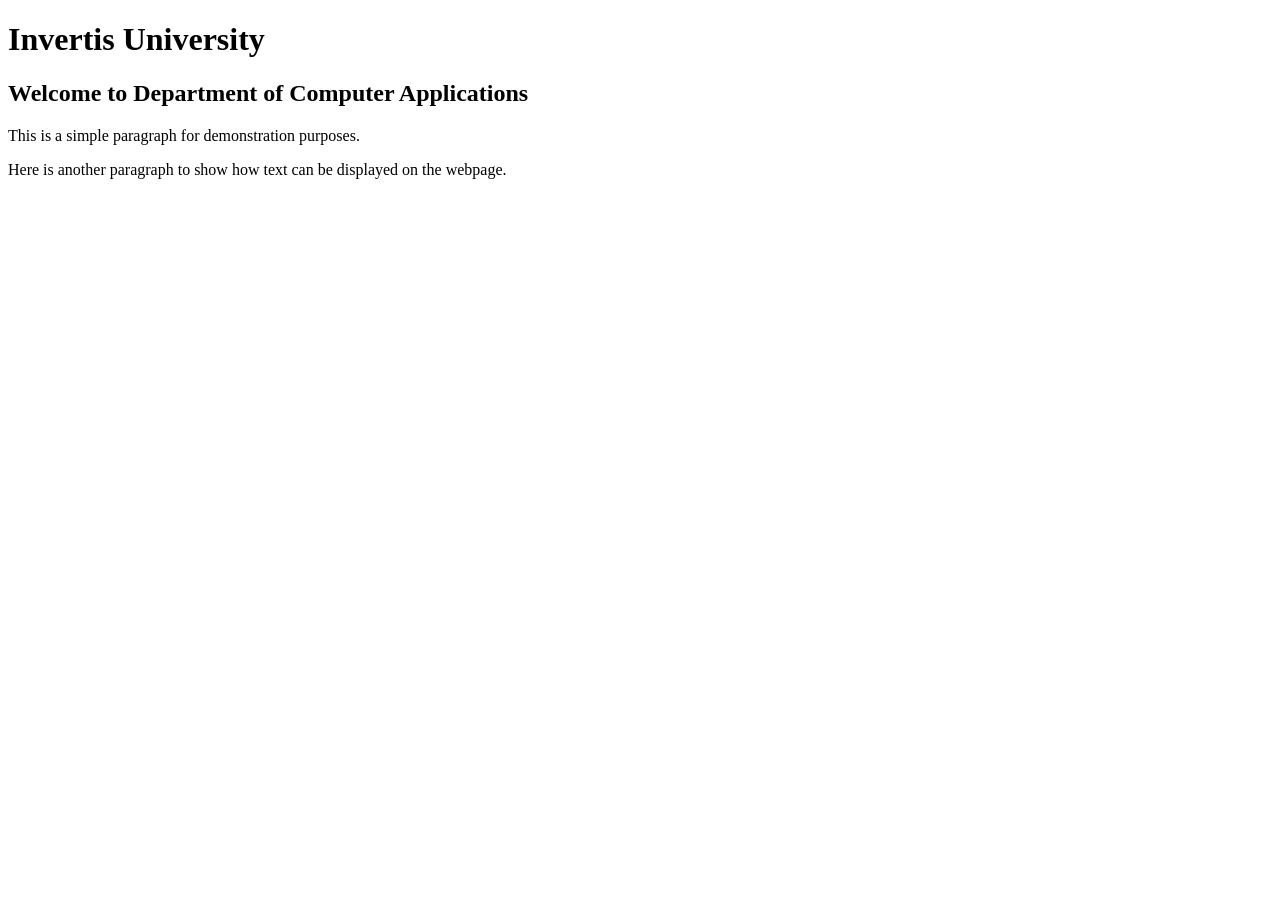
==== index.html @ 772fe9bd "first commit" ====
<!DOCTYPE html>
<html lang="en">
<head>
    <meta charset="UTF-8">
    <meta name="viewport" content="width=device-width, initial-scale=1.0">
    <title>Document</title>
</head>
<body>
    <h1>Invertis University</h1>
    <h2>Welcome to Department of Computer Applications</h2>
    <div>
        <p>This is a simple paragraph for demonstration purposes.</p>
    </div>

    <p>Here is another paragraph to show how text can be displayed on the webpage.</p>
</body>
</html>
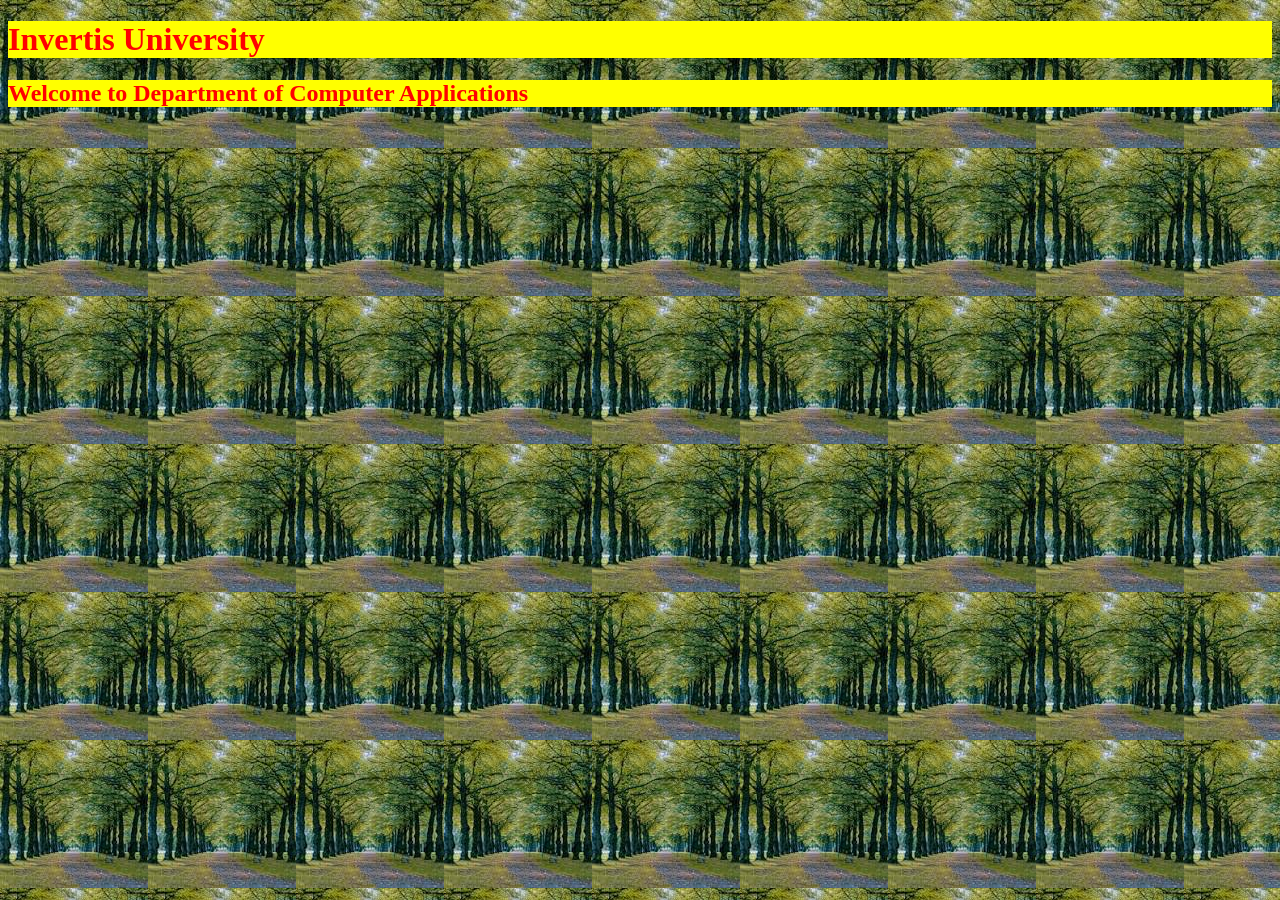
==== commit bfe2947a: "Added JavaScript and HTML CSS files" ====
--- a/index.html
+++ b/index.html
@@ -4,14 +4,14 @@
     <meta charset="UTF-8">
     <meta name="viewport" content="width=device-width, initial-scale=1.0">
     <title>Document</title>
+    <link rel="stylesheet" href="style.css">
 </head>
 <body>
-    <h1>Invertis University</h1>
-    <h2>Welcome to Department of Computer Applications</h2>
+    <h1 class="main">Invertis University</h1>
+    <h2 class="main">Welcome to Department of Computer Applications</h2>
     <div>
-        <p>This is a simple paragraph for demonstration purposes.</p>
+
     </div>
-
-    <p>Here is another paragraph to show how text can be displayed on the webpage.</p>
+    
 </body>
 </html>
--- a/style.css
+++ b/style.css
@@ -0,0 +1,19 @@
+@import url('https://fonts.googleapis.com/css2?family=Playwrite+BR+Guides&family=Roboto:ital,wght@0,100..900;1,100..900&display=swap');
+@import url('https://fonts.googleapis.com/css2?family=Playwrite+BR+Guides&family=Roboto:ital,wght@0,100..900;1,100..900&display=swap');
+@import url('https://fonts.googleapis.com/css2?family=Playwrite+BR+Guides&family=Poppins:ital,wght@0,100;0,200;0,300;0,400;0,500;0,600;0,700;0,800;0,900;1,100;1,200;1,300;1,400;1,500;1,600;1,700;1,800;1,900&family=Roboto:ital,wght@0,100..900;1,100..900&display=swap');
+
+body{
+    background-image: url("NewFolder/download (1).jpg");
+}
+div {
+    font-size: 10px;
+    color: blue;
+  
+    background-image: radial-gradient(red green);
+    
+}
+
+.main{
+    color:red;
+    background-color: yellow;
+}
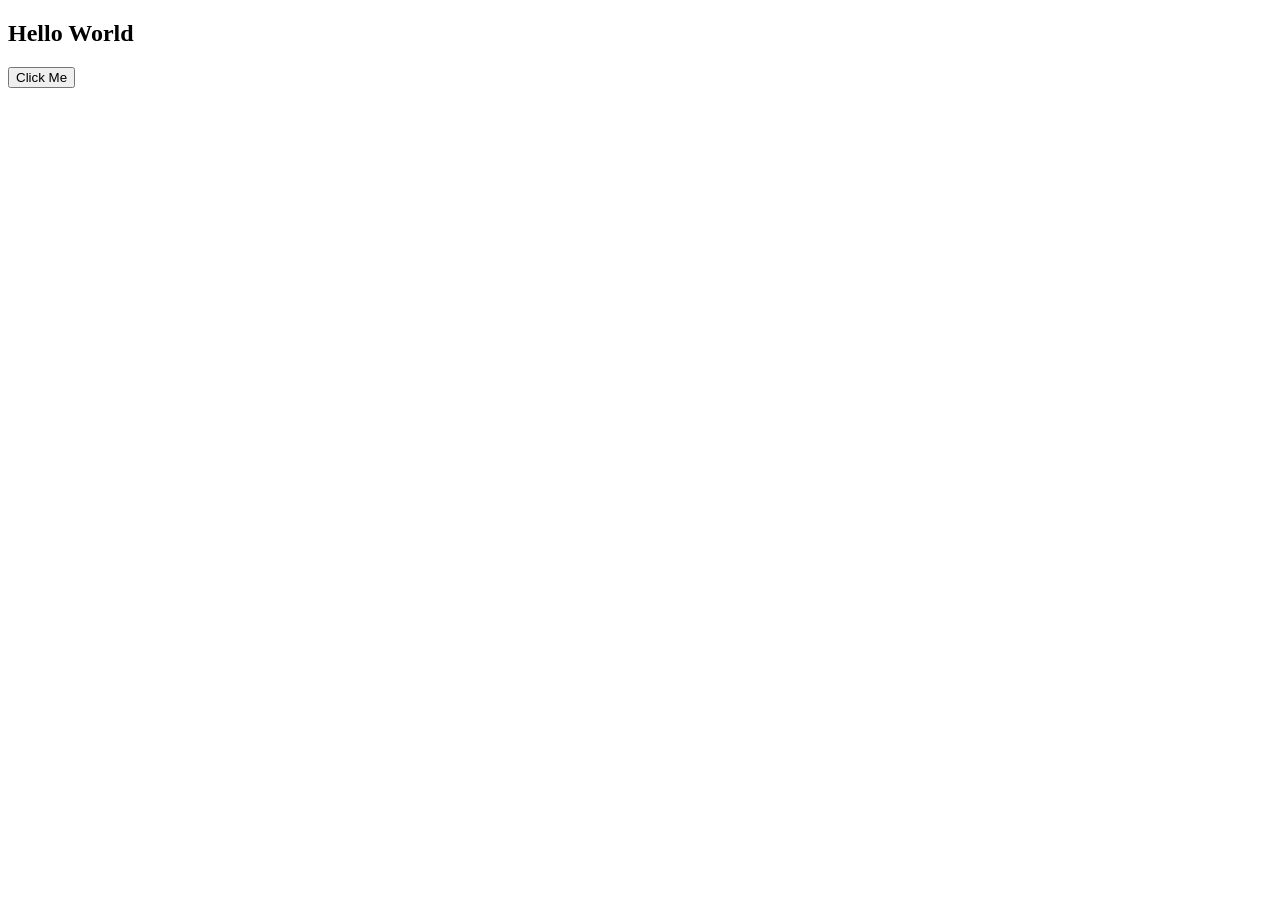
==== commit 83ae30ee: "update code" ====
--- a/index.html
+++ b/index.html
@@ -1,17 +1,13 @@
 <!DOCTYPE html>
-<html lang="en">
-<head>
-    <meta charset="UTF-8">
-    <meta name="viewport" content="width=device-width, initial-scale=1.0">
-    <title>Document</title>
-    <link rel="stylesheet" href="style.css">
-</head>
+<html>
 <body>
-    <h1 class="main">Invertis University</h1>
-    <h2 class="main">Welcome to Department of Computer Applications</h2>
-    <div>
+    <h2 id="demo">Hello World</h2>
+    <button onclick="changeText()">Click Me</button>
 
-    </div>
-    
+    <script>
+        function changeText() {
+            document.getElementById("demo").innerHTML = "Welcome to JavaScript!";
+        }
+    </script>
 </body>
 </html>
